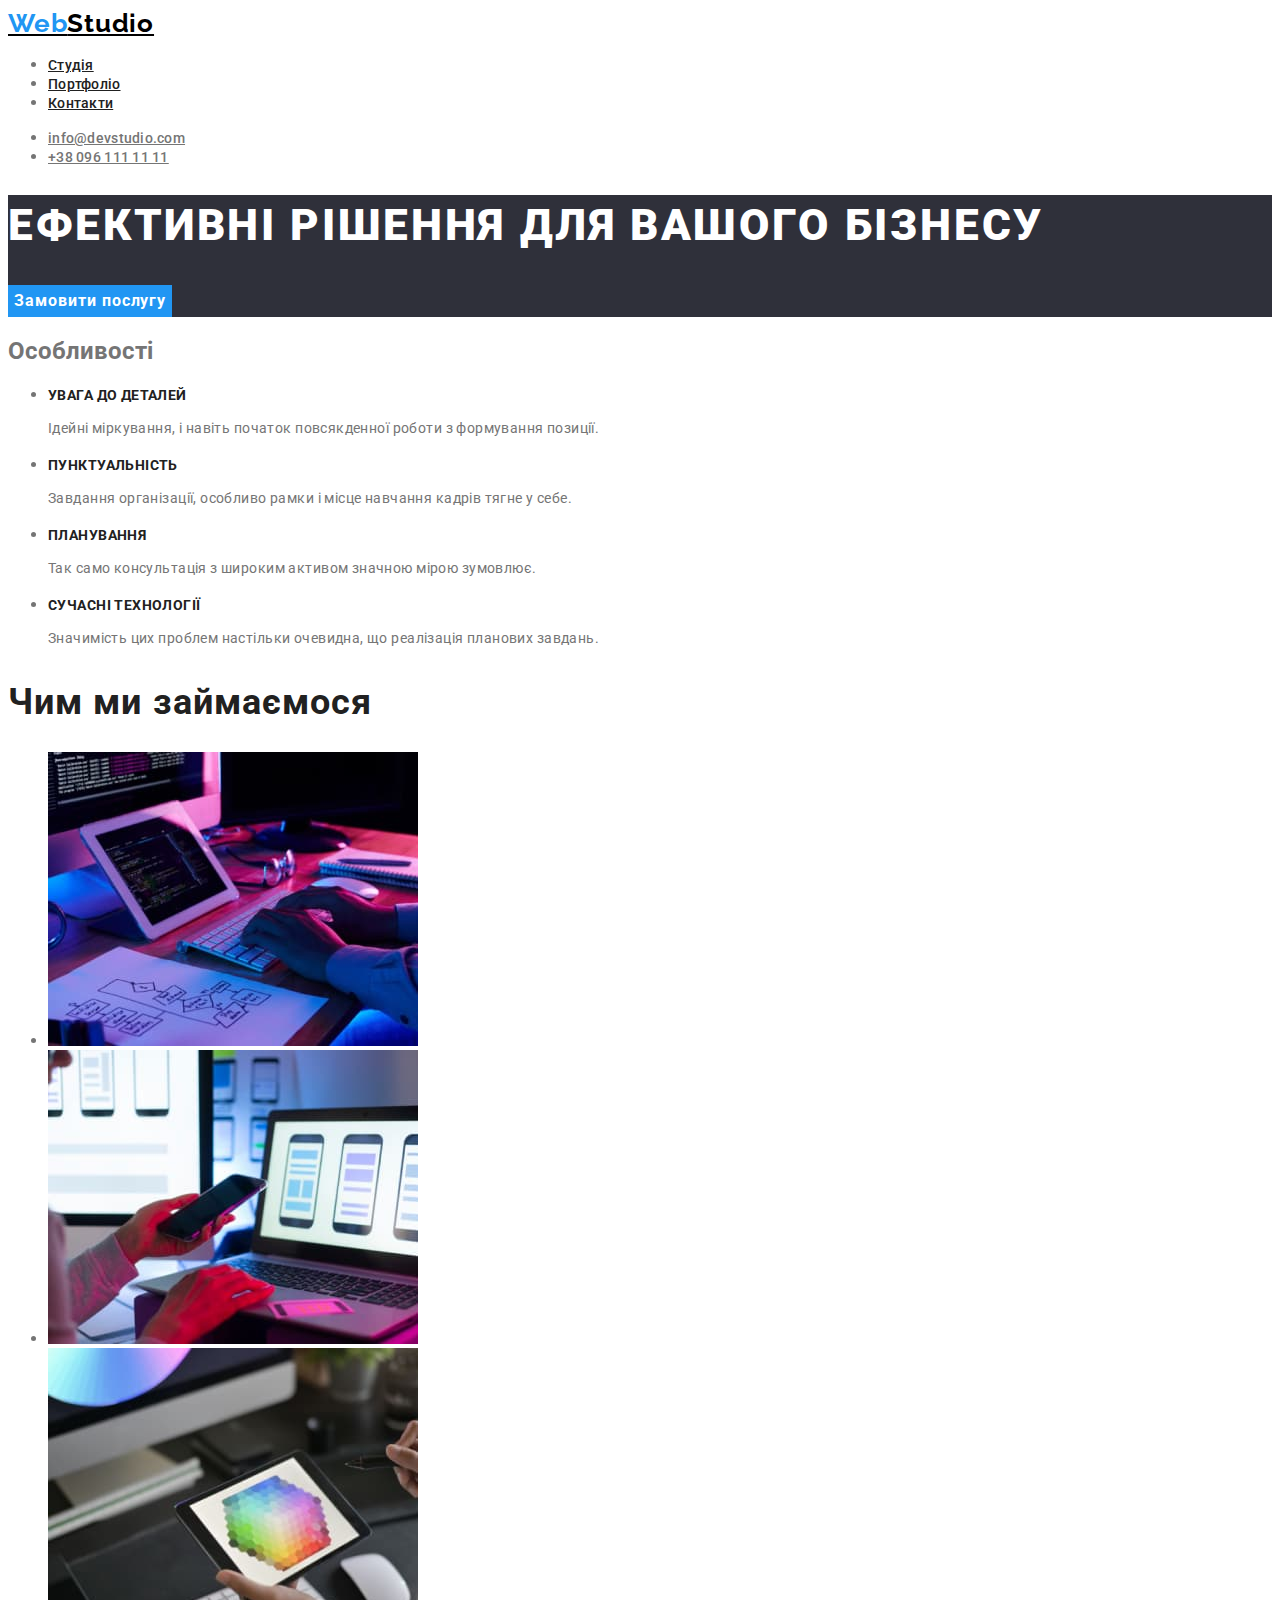
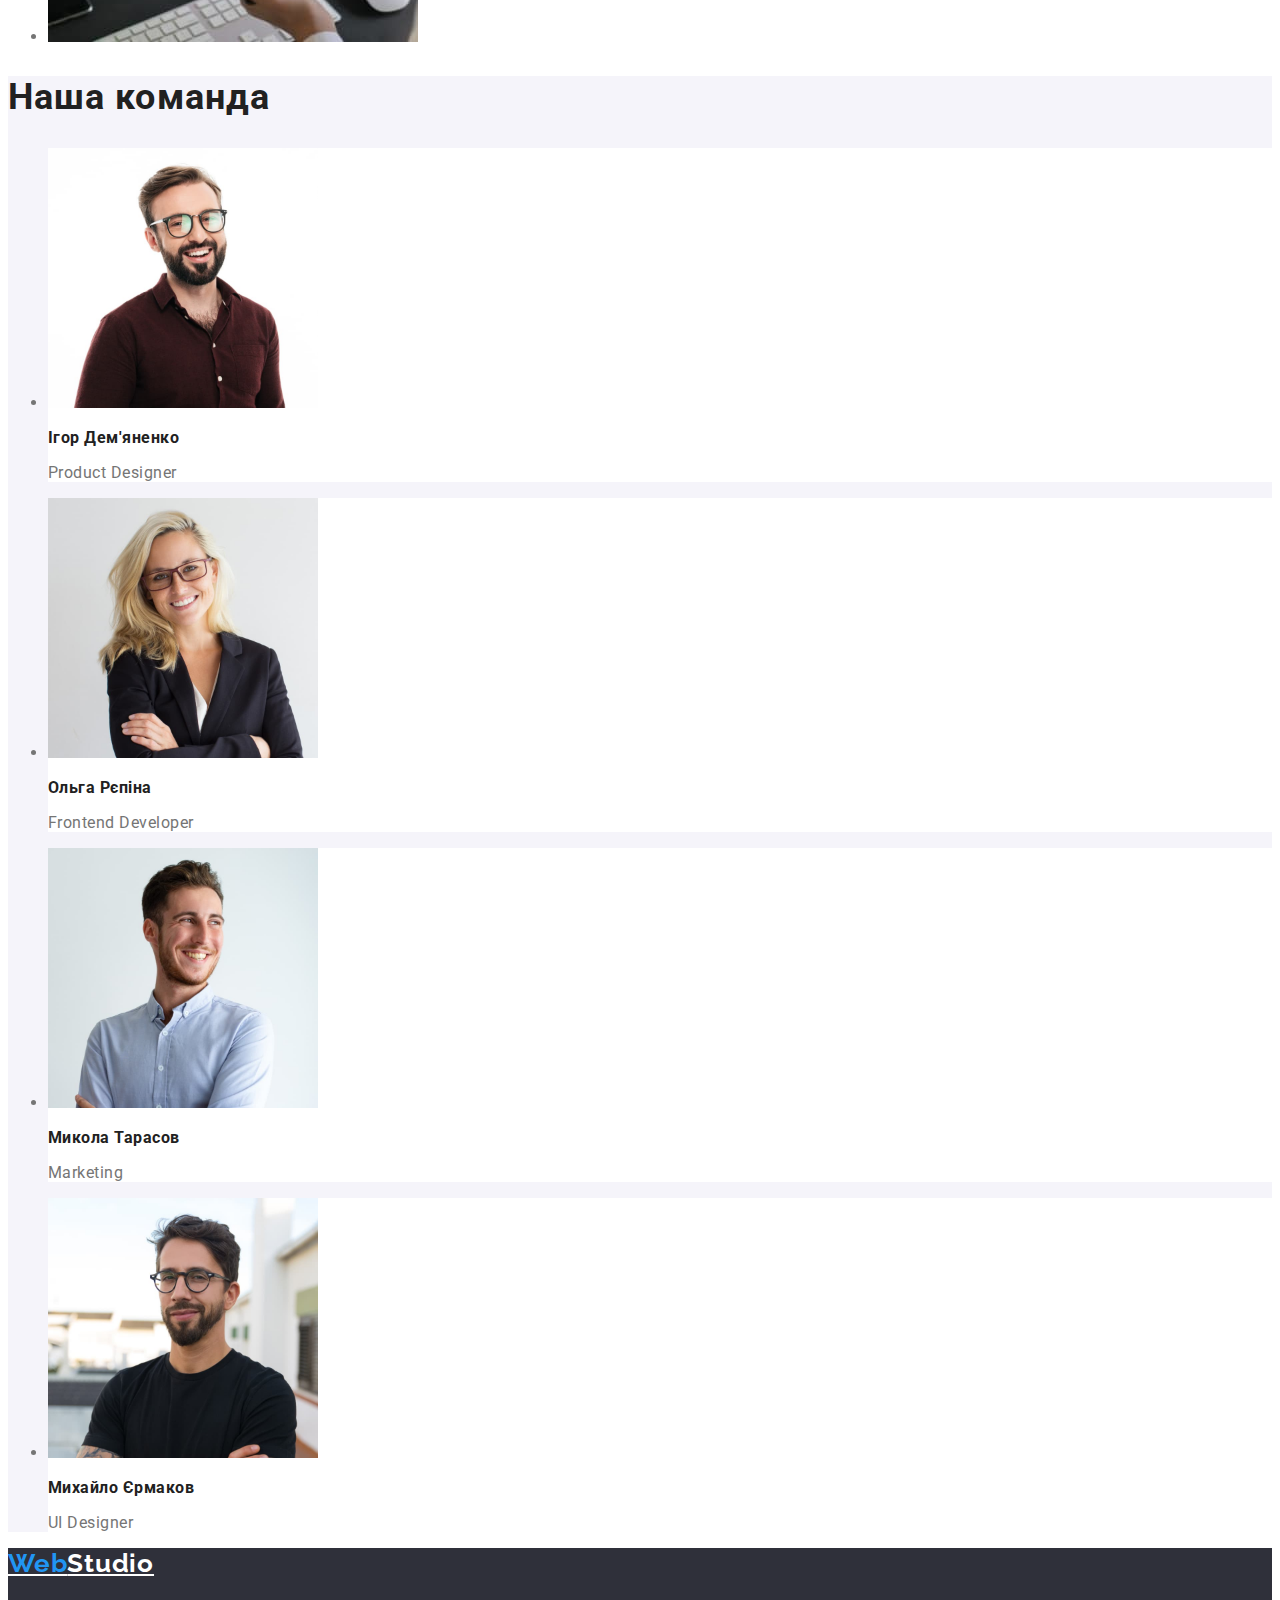
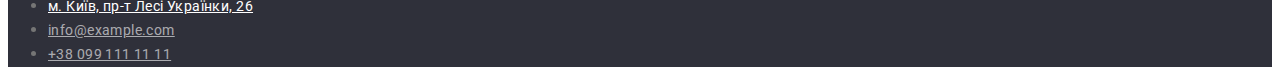
==== index.html @ 0c4f0321 "start" ====
<!DOCTYPE html>
<html lang="uk">
<head>
    <meta charset="UTF-8">
    <meta http-equiv="X-UA-Compatible" content="IE=edge">
    <meta name="viewport" content="width=device-width, initial-scale=1.0">
    <link rel="preconnect" href="https://fonts.googleapis.com">
    <link rel="preconnect" href="https://fonts.gstatic.com" crossorigin>
    <link href="https://fonts.googleapis.com/css2?family=Raleway:wght@700&family=Roboto:wght@400;500;700;900&display=swap"
        rel="stylesheet">
    <link rel="stylesheet" href="./css/styles.css">
    <title  lang="en">WebStudio</title>
</head>
    <body>
        <!-- HEADER -->
        <header>
            <div class="header">
                <nav class="nav">
                    <a class="logo-nav link" href="./index.html" lang="en"><span class="logo-accent">Web</span>Studio</a>
                    <ul class="list-nav list">
                        <li class="list-nav-item"><a class="list-nav-link link" href="./index.html">Студія</a></li>
                        <li class="list-nav-item"><a class="list-nav-link link" href="./portfolio.html">Портфоліо</a></li>
                        <li class="list-nav-item"><a class="list-nav-link link" href="#">Контакти</a></li>
                    </ul>
                </nav>
                <ul class="list-contacts list">
                    <li class="list-contacts-item"><a class="list-contacts-link link"
                            href="mailto:info@devstudio.com">info@devstudio.com</a></li>
                    <li class="list-contacts-item"><a class="list-contacts-link link" href="tel:+380961111111">+38 096 111 11 11</a>
                    </li>
                </ul>
            </div>
        </header> 
        <main>
            <!-- HERO -->
            <section class="hero">
                <h1 class="title">Ефективні рішення для вашого бізнесу</h1>
                <div class="btn-container">
                    <button class="btn" type="button">Замовити послугу</button>
                </div>
            </section> 
            <!-- ABOUT -->
            <section class="features">
                <h2 class="feature-title">Особливості</h2>
                <ul class="features-list">
                    <li class="feature-item list" >
                        <h3 class="features-title">Увага до деталей</h3>
                        <p class="features-descr">Ідейні міркування, і навіть початок повсякденної роботи з формування позиції.</p>
                    </li>
                    <li class="feature-item list" >
                        <h3 class="features-title">Пунктуальність</h3>
                        <p class="features-descr">Завдання організації, особливо рамки і місце навчання кадрів тягне у себе.</p>
                    </li>
                    <li class="feature-item list" >
                        <h3 class="features-title">Планування</h3>
                        <p class="features-descr">Так само консультація з широким активом значною мірою зумовлює.</p>
                    </li>
                    <li class="feature-item list" >
                        <h3 class="features-title">Сучасні технології</h3>
                        <p class="features-descr">Значимість цих проблем настільки очевидна, що реалізація планових завдань.</p>
                    </li>
                </ul>
            </section>
            <!-- SERVICES -->
            <section class="services">
                <h2 class="section-title">Чим ми займаємося</h2>
                <ul class="services-list">
                    <li class="list" >
                        <img class="services-img" src="./images/studio/img1.jpg" alt="Людина працює за компьютером" 
                        width="370" 
                        height="294">
                    </li>
                    <li class="list" >
                        <img class="services-img" src="./images/studio/img2.jpg" alt="Людина працює з телефоном та ноутбуком" 
                        width="370" 
                        height="294">
                    </li>
                    <li class="list" >
                        <img class="services-img" src="./images/studio/img3.jpg" alt="Людина працює з планшетом" 
                        width="370" 
                        height="294">
                    </li>
                </ul>
            </section>
            <!-- OUR TEAM -->
            <section class="our-team">
                <h2 class="section-title">Наша команда</h2>
            <ul class="our-team-list">
                <li class="our-team-item list" >
                    <img src="./images/studio/photo1.jpg" alt="Ігор Дем'яненко" width="270" height="260">
                    <h3 class="our-team-name">Ігор Дем'яненко</h3>
                    <p class="our-team-descr" lang="en">Product Designer</p>
                </li>
                <li class="our-team-item list" >
                    <img src="./images/studio/photo2.jpg" alt="Ольга Рєпіна" width="270" height="260">
                    <h3 class="our-team-name">Ольга Рєпіна</h3>
                    <p class="our-team-descr" lang="en">Frontend Developer</p>
                </li>
                <li class="our-team-item list" >
                    <img src="./images/studio/photo3.jpg" alt="Микола Тарасов" width="270" height="260">
                    <h3 class="our-team-name">Микола Тарасов</h3>
                    <p class="our-team-descr" lang="en">Marketing</p>
                </li>
                <li class="our-team-item list" >
                    <img src="./images/studio/photo4.jpg" alt="Михайло Єрмаков" width="270" height="260">
                    <h3 class="our-team-name">Михайло Єрмаков</h3>
                    <p class="our-team-descr" lang="en">UI Designer</p>
                </li>
            </ul>
        </section>
        </main>
        <!-- FOOTER -->
        <footer class="footer">
            <a class="logo link" href="./index.html" lang="en"><span class="logo-accent">Web</span>Studio</a>
            <address>
                <ul class="address">
                    <li class="list address-map" ><a class="map link" href="https://goo.gl/maps/CPtrU1FHBa2aNyZL9" target="_blank" rel="noopener noreferrer nofollow">м. Київ, пр-т Лесі Українки, 26</a>
                    </li>
                    <li class="list address-contacts" ><a class="contacts link" href="mailto:info@example.com">info@example.com</a></li>
                    <li class="list address-contacts" ><a class="contacts link" href="tel:+380991111111">+38 099 111 11 11</a>
                    </li>
                </ul>
            </address>
        </footer>
    </body>
</html>
---- css/styles.css ----
:root {
    --text-color-theme-dark: #ffffff;
    --text-color-theme-light: #757575;;
    --title-text-color: #212121;
    --contacts-color: rgba(255, 255, 255, 0.6);
    --logo-color: #000000;
    --accent-color: #2196F3;
    --focus-color: #188CE8;
    --background-dark: #2F303A;
    --background-light: #F5F4FA;
}

body {
    font-family: 'Roboto', sans-serif;
    color: var(--text-color-theme-light) ;
}

/* .link {
    text-decoration: none;
}

.list {
    list-style: none;
} */

/* .portf-title,
.feature-title {
    visibility: hidden;
} */

.header,
.nav,
.list-nav {
    background: var(--text-color-theme-dark);
}

.logo-nav {
    font-family: 'Raleway', sans-serif;
    font-weight: 700;
    font-size: 26px;
    line-height: 1.192;
    letter-spacing: 0.03em;
    color: var(--logo-color);
}

.logo-accent {
    color: var(--accent-color);
}

.list-nav-link {
    font-weight: 500;
    font-size: 14px;
    line-height: 1.143;
    letter-spacing: 0.02em;
    color: var(--title-text-color);
}

.list-nav-link:hover,
.list-nav-link:focus,
.list-contacts-link:hover,
.list-contacts-link:focus,
.contacts:hover,
.contacts:focus,
.map:focus,
.map:hover {
    color: var(--accent-color);
    outline: none;
}

.logo:focus,
.logo-nav:focus {
    outline: none;
}

.list-contacts-link {
    font-weight: 500;
    font-size: 14px;
    line-height: 1.143;
    letter-spacing: 0.02em;
    color: var(--text-color-theme-light);
}

.hero {
    background: var(--background-dark);
}

.title {
    font-weight: 900;
    font-size: 44px;
    line-height: 1.364;
    letter-spacing: 0.06em;
    text-transform: uppercase;
    color: var(--text-color-theme-dark);
}

.btn {
    font-family: inherit;
    font-weight: 700;
    font-size: 16px;
    line-height: 1.875;
    letter-spacing: 0.06em;
    color: var(--text-color-theme-dark);
    background: var(--accent-color);
    border: none;
    cursor: pointer;
}

.features {
    background-color: var(--text-color-theme-dark);
}

.features-title {
    font-size: 14px;
    line-height: 1.143;
    letter-spacing: 0.03em;
    text-transform: uppercase;
    color: var(--title-text-color);
}

.features-descr {
    font-size: 14px;
    line-height: 1.714;
    letter-spacing: 0.03em;
    color: var(--text-color-theme-light);
}

.section-title {
    font-size: 36px;
    line-height: 1.167;
    letter-spacing: 0.03em;
    color: var(--title-text-color);
}

.our-team {
    background: var(--background-light);
}

.our-team-name {
    font-size: 16px;
    line-height: 1.188;
    letter-spacing: 0.03em;
    color: var(--title-text-color);
}

.our-team-descr {
    font-size: 16px;
    line-height: 1.188;
    letter-spacing: 0.03em;
    color: var(--text-color-theme-light);
}

.our-team-item {
    background: var(--text-color-theme-dark);
}

/* footer style */

.footer {
    background: var(--background-dark);
}

.logo {
    font-family: 'Raleway', sans-serif;
    font-weight: 700;
    font-size: 26px;
    line-height: 1.192;
    letter-spacing: 0.03em;
    color: var(--text-color-theme-dark);
}

.map {
    font-size: 14px;
    line-height: 1.714;
    letter-spacing: 0.03em;
    color: var(--text-color-theme-dark);
    font-style: normal;
}

.contacts {
    font-style: normal;
    font-size: 14px;
    line-height: 1.714;
    letter-spacing: 0.03em;
    color: var(--contacts-color);
}

/* portfolio styles */

.portfolio-title {
    font-size: 18px;
    line-height: 2;
    color: var(--title-text-color);
}

.portfolio-descr {
    font-size: 16px;
    line-height: 1.875;
    letter-spacing: 0.03em;
    color: var(--text-color-theme-light);
}

.portfolio-btn {
    font-family: inherit;
    background: var(--background-light);
    font-weight: 500;
    font-size: 16px;
    line-height: 1.625;
    color: var(--title-text-color);
    border: none;
    cursor: pointer;
}

.btn:hover,
.btn:focus {
    background-color: var(--focus-color);
    outline: none;
}


.portfolio-btn:hover,
.portfolio-btn:focus {
    color: var(--text-color-theme-dark);
    background-color: var(--accent-color);
    outline: none;
}

.uppercase {
    text-transform: uppercase;
}
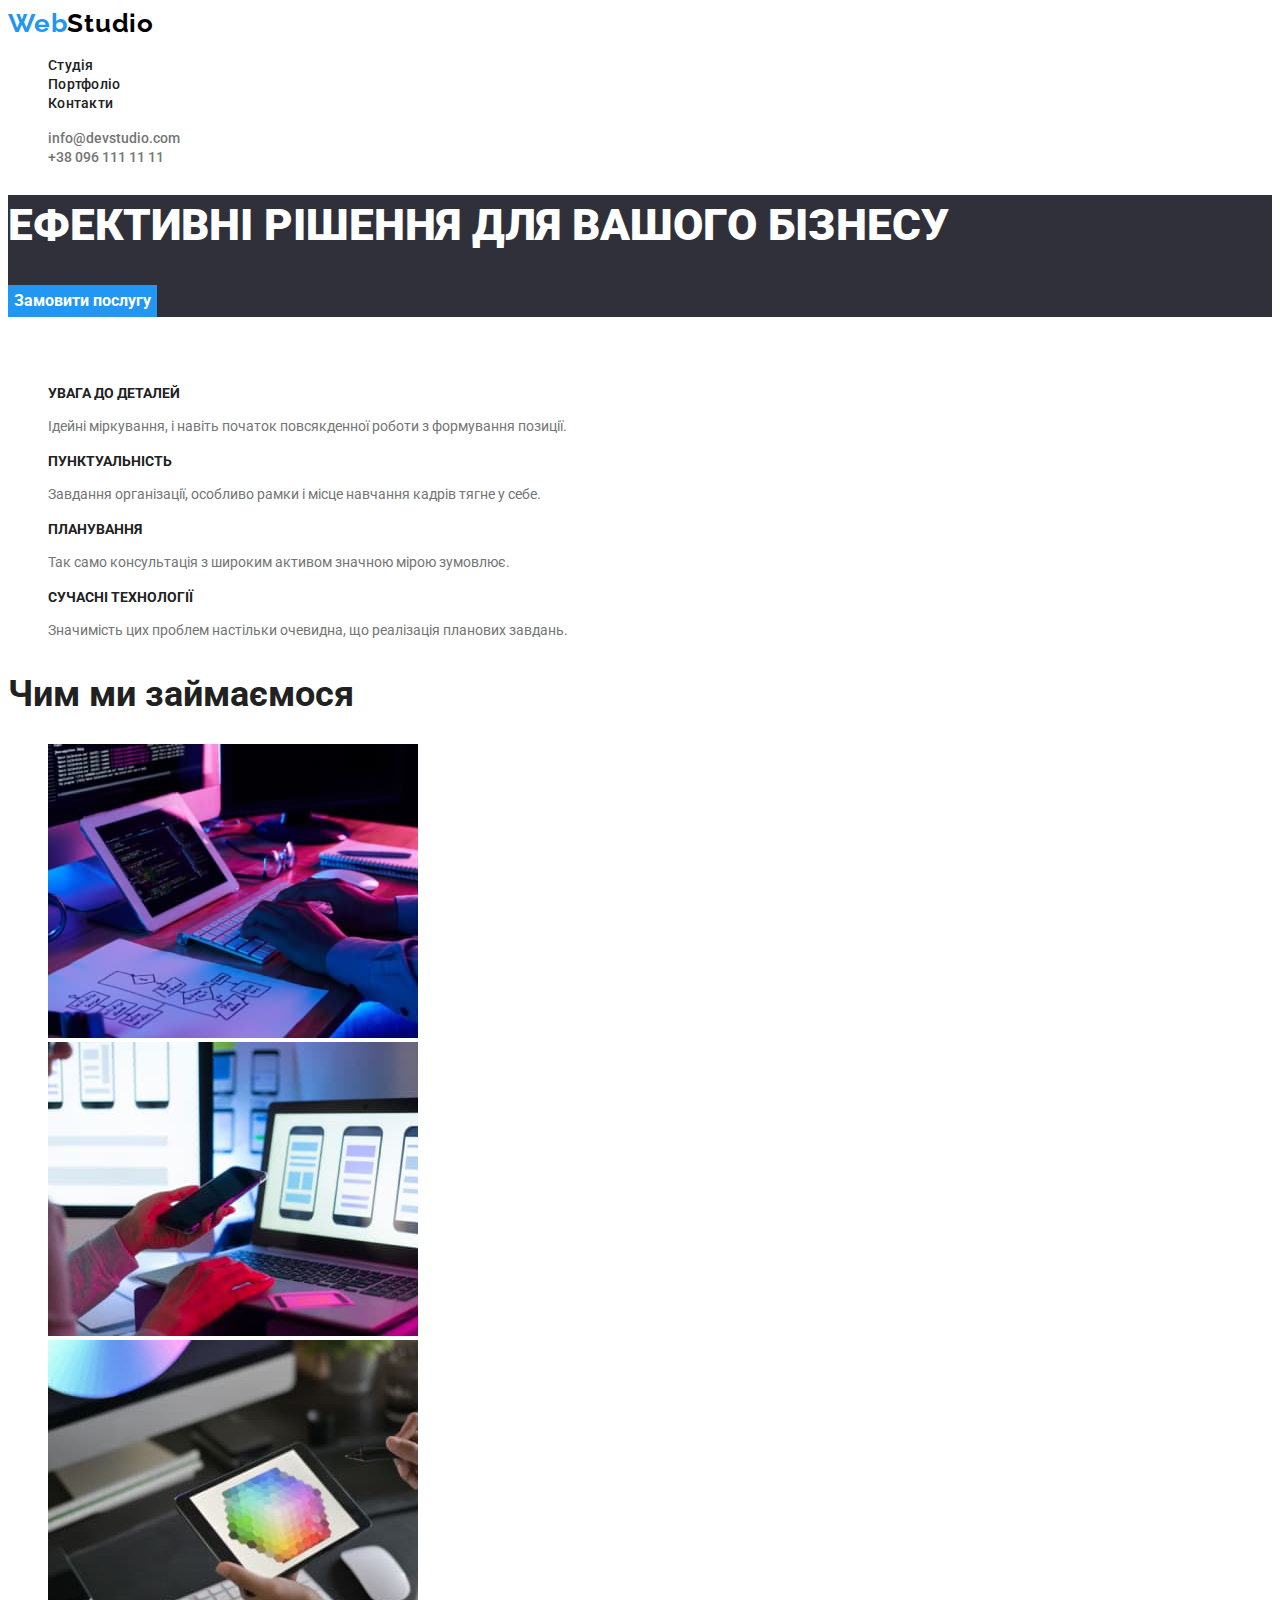
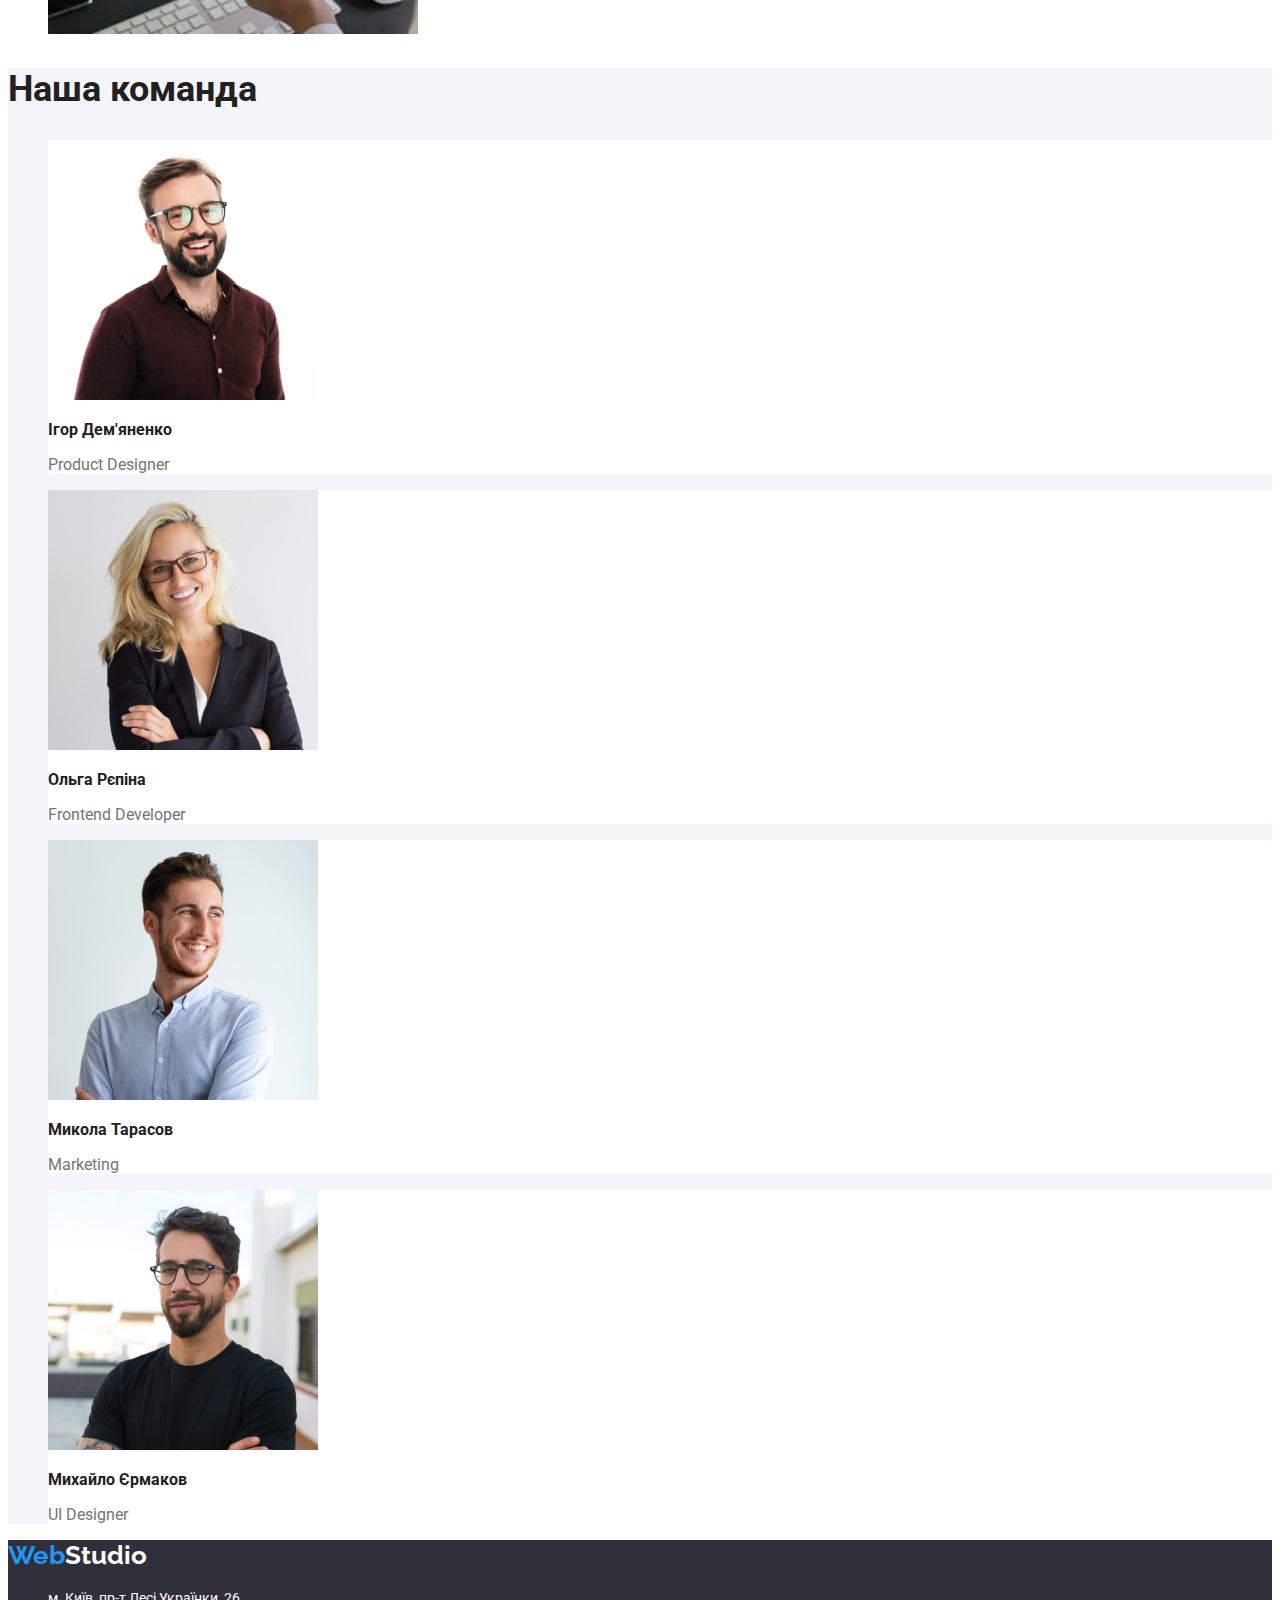
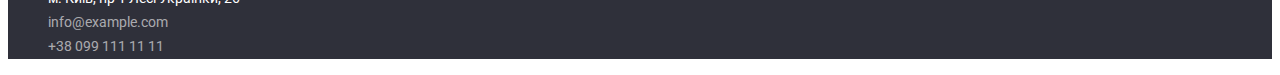
==== commit 6f81989d: "hw-2" ====
--- a/index.html
+++ b/index.html
@@ -12,7 +12,6 @@
     <title  lang="en">WebStudio</title>
 </head>
     <body>
-        <!-- HEADER -->
         <header>
             <div class="header">
                 <nav class="nav">
@@ -32,14 +31,12 @@
             </div>
         </header> 
         <main>
-            <!-- HERO -->
             <section class="hero">
                 <h1 class="title">Ефективні рішення для вашого бізнесу</h1>
                 <div class="btn-container">
                     <button class="btn" type="button">Замовити послугу</button>
                 </div>
             </section> 
-            <!-- ABOUT -->
             <section class="features">
                 <h2 class="feature-title">Особливості</h2>
                 <ul class="features-list">
@@ -61,7 +58,6 @@
                     </li>
                 </ul>
             </section>
-            <!-- SERVICES -->
             <section class="services">
                 <h2 class="section-title">Чим ми займаємося</h2>
                 <ul class="services-list">
@@ -82,7 +78,6 @@
                     </li>
                 </ul>
             </section>
-            <!-- OUR TEAM -->
             <section class="our-team">
                 <h2 class="section-title">Наша команда</h2>
             <ul class="our-team-list">
@@ -109,7 +104,6 @@
             </ul>
         </section>
         </main>
-        <!-- FOOTER -->
         <footer class="footer">
             <a class="logo link" href="./index.html" lang="en"><span class="logo-accent">Web</span>Studio</a>
             <address>
--- a/css/styles.css
+++ b/css/styles.css
@@ -1,58 +1,58 @@
 :root {
-    --text-color-theme-dark: #ffffff;
-    --text-color-theme-light: #757575;;
-    --title-text-color: #212121;
-    --contacts-color: rgba(255, 255, 255, 0.6);
-    --logo-color: #000000;
-    --accent-color: #2196F3;
-    --focus-color: #188CE8;
-    --background-dark: #2F303A;
-    --background-light: #F5F4FA;
+  --text-color-theme-dark: #ffffff;
+  --text-color-theme-light: #757575;
+  --title-text-color: #212121;
+  --contacts-color: rgba(255, 255, 255, 0.6);
+  --logo-color: #000000;
+  --accent-color: #2196f3;
+  --focus-color: #188ce8;
+  --background-dark: #2f303a;
+  --background-light: #f5f4fa;
 }
 
 body {
-    font-family: 'Roboto', sans-serif;
-    color: var(--text-color-theme-light) ;
-}
-
-/* .link {
-    text-decoration: none;
+  font-family: "Roboto", sans-serif;
+  color: var(--text-color-theme-light);
+}
+
+.link {
+  text-decoration: none;
 }
 
 .list {
-    list-style: none;
-} */
-
-/* .portf-title,
+  list-style: none;
+}
+
+.portf-title,
 .feature-title {
-    visibility: hidden;
-} */
+  visibility: hidden;
+}
 
 .header,
 .nav,
 .list-nav {
-    background: var(--text-color-theme-dark);
+  background: var(--text-color-theme-dark);
 }
 
 .logo-nav {
-    font-family: 'Raleway', sans-serif;
-    font-weight: 700;
-    font-size: 26px;
-    line-height: 1.192;
-    letter-spacing: 0.03em;
-    color: var(--logo-color);
+  font-family: "Raleway", sans-serif;
+  font-weight: 700;
+  font-size: 26px;
+  line-height: 1.192;
+  letter-spacing: 0.03em;
+  color: var(--logo-color);
 }
 
 .logo-accent {
-    color: var(--accent-color);
+  color: var(--accent-color);
 }
 
 .list-nav-link {
-    font-weight: 500;
-    font-size: 14px;
-    line-height: 1.143;
-    letter-spacing: 0.02em;
-    color: var(--title-text-color);
+  font-weight: 500;
+  font-size: 14px;
+  line-height: 1.143;
+  letter-spacing: 0.02em;
+  color: var(--title-text-color);
 }
 
 .list-nav-link:hover,
@@ -63,167 +63,154 @@
 .contacts:focus,
 .map:focus,
 .map:hover {
-    color: var(--accent-color);
-    outline: none;
+  color: var(--accent-color);
+  outline: none;
 }
 
 .logo:focus,
 .logo-nav:focus {
-    outline: none;
+  outline: none;
 }
 
 .list-contacts-link {
-    font-weight: 500;
-    font-size: 14px;
-    line-height: 1.143;
-    letter-spacing: 0.02em;
-    color: var(--text-color-theme-light);
+  font-weight: 500;
+  font-size: 14px;
+  line-height: 1.143;
+  color: var(--text-color-theme-light);
 }
 
 .hero {
-    background: var(--background-dark);
+  background: var(--background-dark);
 }
 
 .title {
-    font-weight: 900;
-    font-size: 44px;
-    line-height: 1.364;
-    letter-spacing: 0.06em;
-    text-transform: uppercase;
-    color: var(--text-color-theme-dark);
+  font-weight: 900;
+  font-size: 44px;
+  line-height: 1.364;
+  text-transform: uppercase;
+  color: var(--text-color-theme-dark);
 }
 
 .btn {
-    font-family: inherit;
-    font-weight: 700;
-    font-size: 16px;
-    line-height: 1.875;
-    letter-spacing: 0.06em;
-    color: var(--text-color-theme-dark);
-    background: var(--accent-color);
-    border: none;
-    cursor: pointer;
+  font-family: inherit;
+  font-weight: 700;
+  font-size: 16px;
+  line-height: 1.875;
+  color: var(--text-color-theme-dark);
+  background: var(--accent-color);
+  border: none;
+  cursor: pointer;
 }
 
 .features {
-    background-color: var(--text-color-theme-dark);
+  background-color: var(--text-color-theme-dark);
 }
 
 .features-title {
-    font-size: 14px;
-    line-height: 1.143;
-    letter-spacing: 0.03em;
-    text-transform: uppercase;
-    color: var(--title-text-color);
+  font-size: 14px;
+  line-height: 1.143;
+  text-transform: uppercase;
+  color: var(--title-text-color);
 }
 
 .features-descr {
-    font-size: 14px;
-    line-height: 1.714;
-    letter-spacing: 0.03em;
-    color: var(--text-color-theme-light);
+  font-size: 14px;
+  line-height: 1.714;
+  color: var(--text-color-theme-light);
 }
 
 .section-title {
-    font-size: 36px;
-    line-height: 1.167;
-    letter-spacing: 0.03em;
-    color: var(--title-text-color);
+  font-size: 36px;
+  line-height: 1.167;
+  color: var(--title-text-color);
 }
 
 .our-team {
-    background: var(--background-light);
+  background: var(--background-light);
 }
 
 .our-team-name {
-    font-size: 16px;
-    line-height: 1.188;
-    letter-spacing: 0.03em;
-    color: var(--title-text-color);
+  font-size: 16px;
+  line-height: 1.188;
+  color: var(--title-text-color);
 }
 
 .our-team-descr {
-    font-size: 16px;
-    line-height: 1.188;
-    letter-spacing: 0.03em;
-    color: var(--text-color-theme-light);
+  font-size: 16px;
+  line-height: 1.188;
+  color: var(--text-color-theme-light);
 }
 
 .our-team-item {
-    background: var(--text-color-theme-dark);
+  background: var(--text-color-theme-dark);
 }
 
 /* footer style */
 
 .footer {
-    background: var(--background-dark);
+  background: var(--background-dark);
 }
 
 .logo {
-    font-family: 'Raleway', sans-serif;
-    font-weight: 700;
-    font-size: 26px;
-    line-height: 1.192;
-    letter-spacing: 0.03em;
-    color: var(--text-color-theme-dark);
+  font-family: "Raleway", sans-serif;
+  font-weight: 700;
+  font-size: 26px;
+  line-height: 1.192;
+  color: var(--text-color-theme-dark);
 }
 
 .map {
-    font-size: 14px;
-    line-height: 1.714;
-    letter-spacing: 0.03em;
-    color: var(--text-color-theme-dark);
-    font-style: normal;
+  font-size: 14px;
+  line-height: 1.714;
+  color: var(--text-color-theme-dark);
+  font-style: normal;
 }
 
 .contacts {
-    font-style: normal;
-    font-size: 14px;
-    line-height: 1.714;
-    letter-spacing: 0.03em;
-    color: var(--contacts-color);
+  font-style: normal;
+  font-size: 14px;
+  line-height: 1.714;
+  color: var(--contacts-color);
 }
 
 /* portfolio styles */
 
 .portfolio-title {
-    font-size: 18px;
-    line-height: 2;
-    color: var(--title-text-color);
+  font-size: 18px;
+  line-height: 2;
+  color: var(--title-text-color);
 }
 
 .portfolio-descr {
-    font-size: 16px;
-    line-height: 1.875;
-    letter-spacing: 0.03em;
-    color: var(--text-color-theme-light);
+  font-size: 16px;
+  line-height: 1.875;
+  color: var(--text-color-theme-light);
 }
 
 .portfolio-btn {
-    font-family: inherit;
-    background: var(--background-light);
-    font-weight: 500;
-    font-size: 16px;
-    line-height: 1.625;
-    color: var(--title-text-color);
-    border: none;
-    cursor: pointer;
+  font-family: inherit;
+  background: var(--background-light);
+  font-weight: 500;
+  font-size: 16px;
+  line-height: 1.625;
+  color: var(--title-text-color);
+  border: none;
+  cursor: pointer;
 }
 
 .btn:hover,
 .btn:focus {
-    background-color: var(--focus-color);
-    outline: none;
-}
-
+  background-color: var(--focus-color);
+  outline: none;
+}
 
 .portfolio-btn:hover,
 .portfolio-btn:focus {
-    color: var(--text-color-theme-dark);
-    background-color: var(--accent-color);
-    outline: none;
+  color: var(--text-color-theme-dark);
+  background-color: var(--accent-color);
+  outline: none;
 }
 
 .uppercase {
-    text-transform: uppercase;
-}
+  text-transform: uppercase;
+}
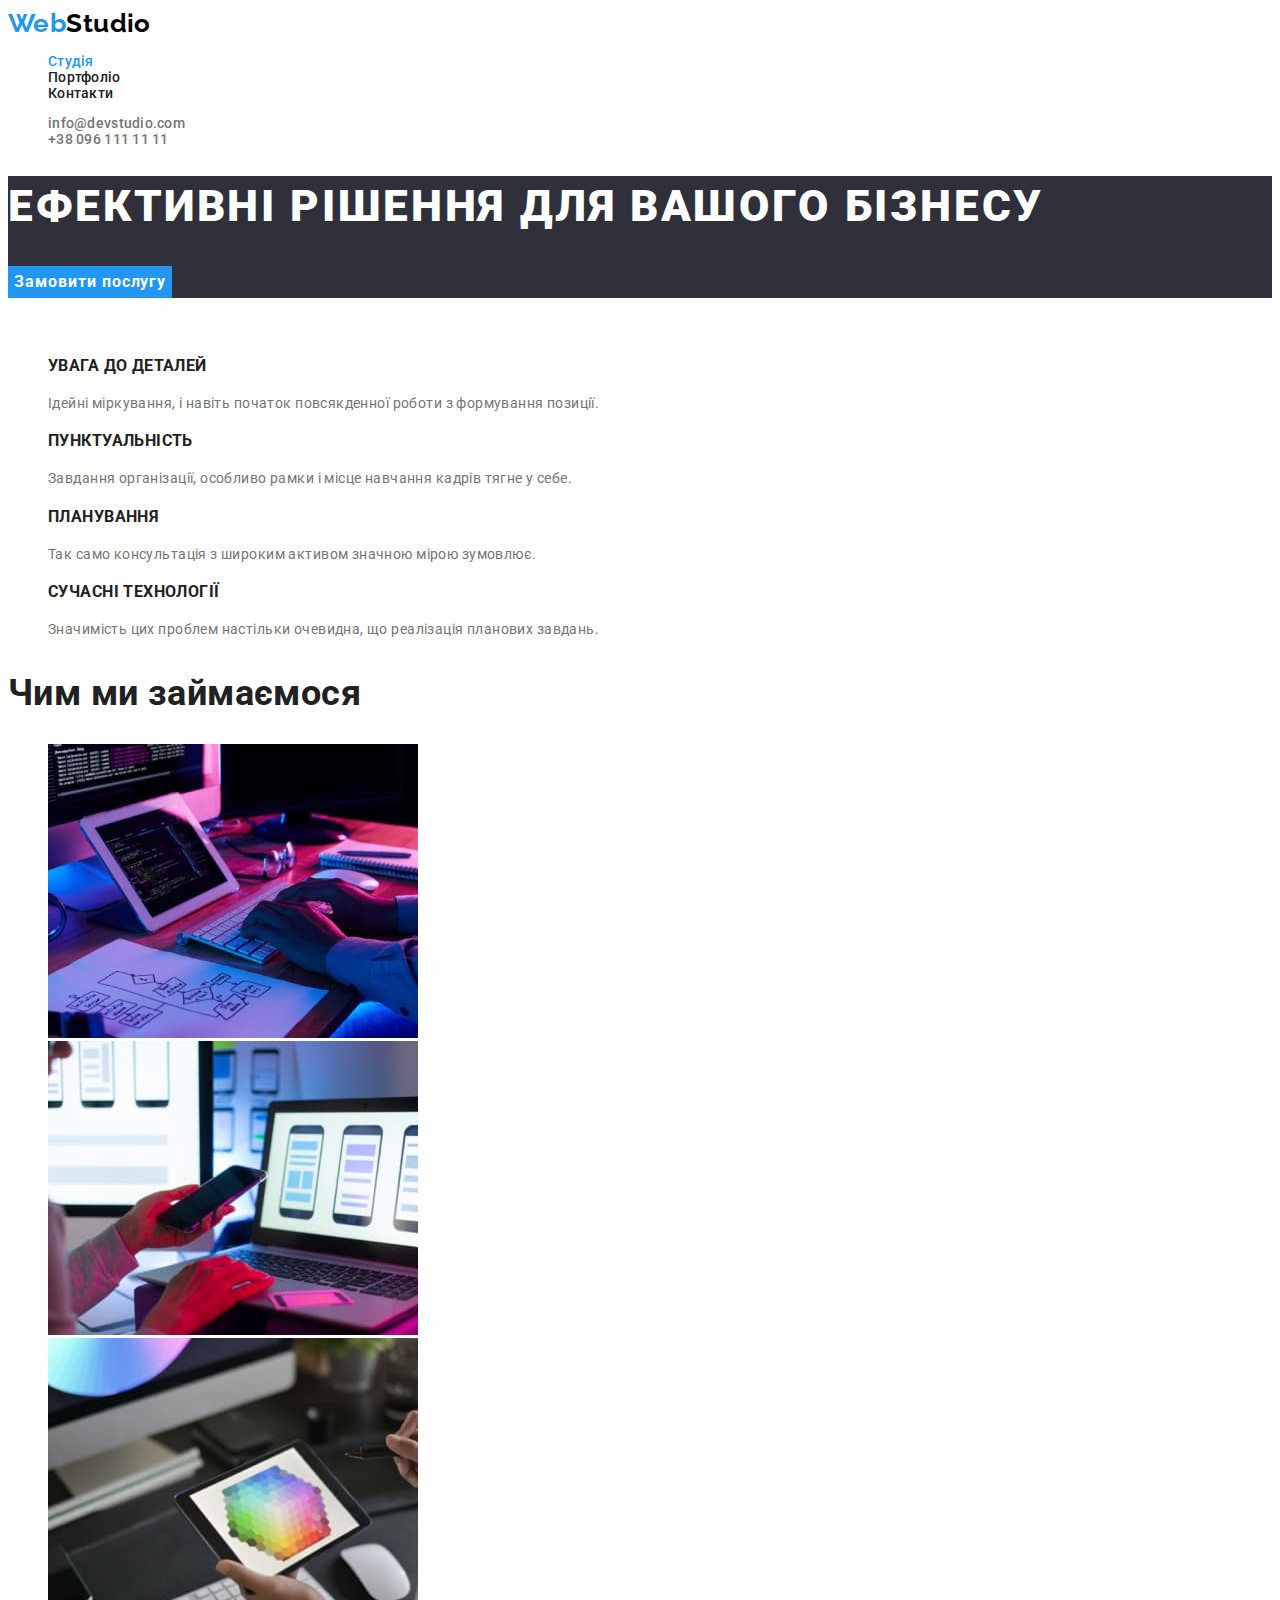
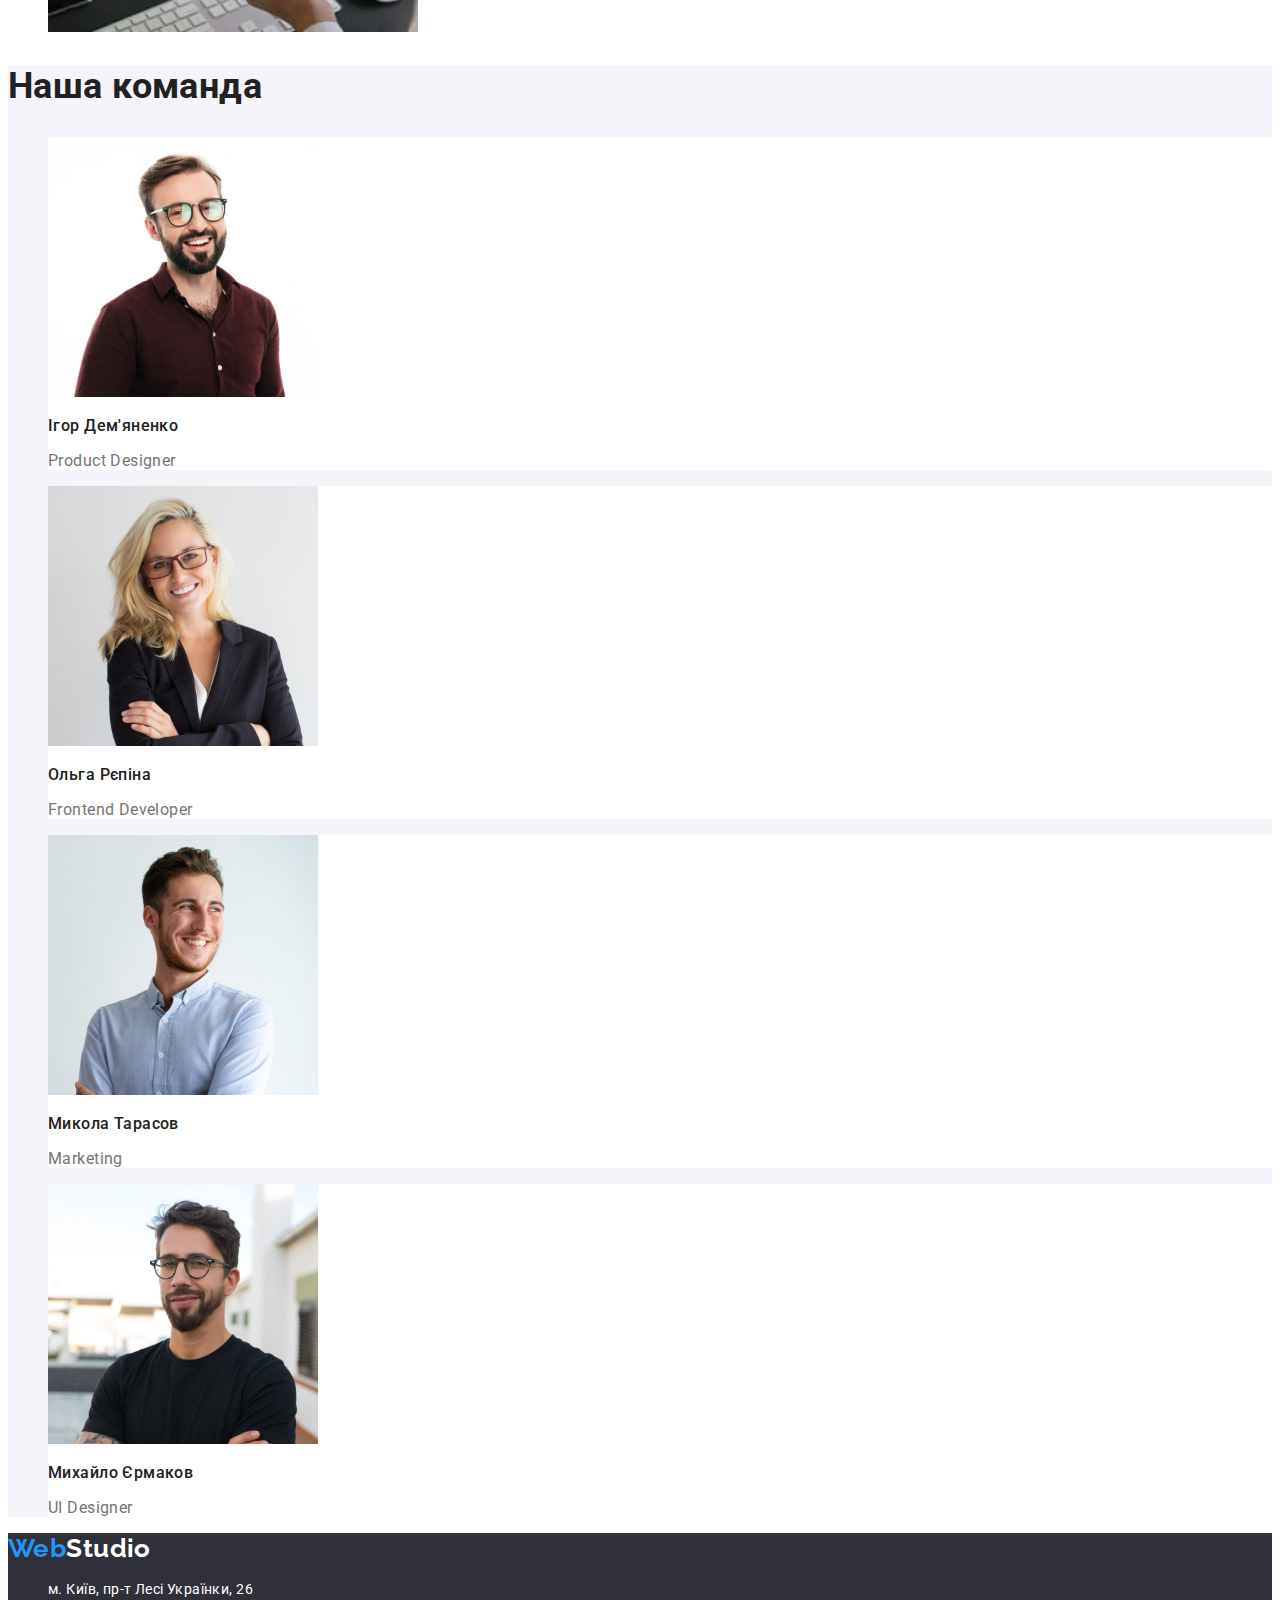
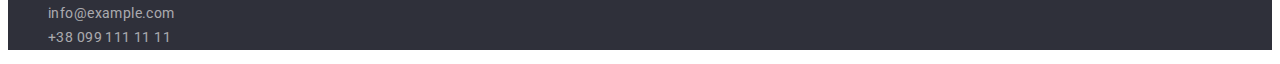
==== commit 038289ab: "change css" ====
--- a/index.html
+++ b/index.html
@@ -17,7 +17,7 @@
                 <nav class="nav">
                     <a class="logo-nav link" href="./index.html" lang="en"><span class="logo-accent">Web</span>Studio</a>
                     <ul class="list-nav list">
-                        <li class="list-nav-item"><a class="list-nav-link link" href="./index.html">Студія</a></li>
+                        <li class="list-nav-item"><a class="list-nav-link link" href="./index.html"><span class="current">Студія</span></a></li>
                         <li class="list-nav-item"><a class="list-nav-link link" href="./portfolio.html">Портфоліо</a></li>
                         <li class="list-nav-item"><a class="list-nav-link link" href="#">Контакти</a></li>
                     </ul>
--- a/css/styles.css
+++ b/css/styles.css
@@ -5,7 +5,7 @@
   --contacts-color: rgba(255, 255, 255, 0.6);
   --logo-color: #000000;
   --accent-color: #2196f3;
-  --focus-color: #188ce8;
+  --btn-active-color: #188ce8;
   --background-dark: #2f303a;
   --background-light: #f5f4fa;
 }
@@ -13,6 +13,12 @@
 body {
   font-family: "Roboto", sans-serif;
   color: var(--text-color-theme-light);
+  font-size: 14px;
+  letter-spacing: 0.03em;
+}
+
+.current {
+  color: var(--accent-color);
 }
 
 .link {
@@ -39,7 +45,6 @@
   font-weight: 700;
   font-size: 26px;
   line-height: 1.192;
-  letter-spacing: 0.03em;
   color: var(--logo-color);
 }
 
@@ -49,7 +54,6 @@
 
 .list-nav-link {
   font-weight: 500;
-  font-size: 14px;
   line-height: 1.143;
   letter-spacing: 0.02em;
   color: var(--title-text-color);
@@ -74,8 +78,8 @@
 
 .list-contacts-link {
   font-weight: 500;
-  font-size: 14px;
   line-height: 1.143;
+  letter-spacing: 0.02em;
   color: var(--text-color-theme-light);
 }
 
@@ -87,6 +91,7 @@
   font-weight: 900;
   font-size: 44px;
   line-height: 1.364;
+  letter-spacing: 0.06em;
   text-transform: uppercase;
   color: var(--text-color-theme-dark);
 }
@@ -96,6 +101,7 @@
   font-weight: 700;
   font-size: 16px;
   line-height: 1.875;
+  letter-spacing: 0.06em;
   color: var(--text-color-theme-dark);
   background: var(--accent-color);
   border: none;
@@ -107,14 +113,12 @@
 }
 
 .features-title {
-  font-size: 14px;
   line-height: 1.143;
   text-transform: uppercase;
   color: var(--title-text-color);
 }
 
 .features-descr {
-  font-size: 14px;
   line-height: 1.714;
   color: var(--text-color-theme-light);
 }
@@ -130,6 +134,7 @@
 }
 
 .our-team-name {
+  font-weight: 500;
   font-size: 16px;
   line-height: 1.188;
   color: var(--title-text-color);
@@ -160,7 +165,6 @@
 }
 
 .map {
-  font-size: 14px;
   line-height: 1.714;
   color: var(--text-color-theme-dark);
   font-style: normal;
@@ -168,7 +172,6 @@
 
 .contacts {
   font-style: normal;
-  font-size: 14px;
   line-height: 1.714;
   color: var(--contacts-color);
 }
@@ -176,8 +179,10 @@
 /* portfolio styles */
 
 .portfolio-title {
+  font-weight: 700;
   font-size: 18px;
   line-height: 2;
+  letter-spacing: 0.06em;
   color: var(--title-text-color);
 }
 
@@ -200,7 +205,7 @@
 
 .btn:hover,
 .btn:focus {
-  background-color: var(--focus-color);
+  background-color: var(--btn-active-color);
   outline: none;
 }
 
